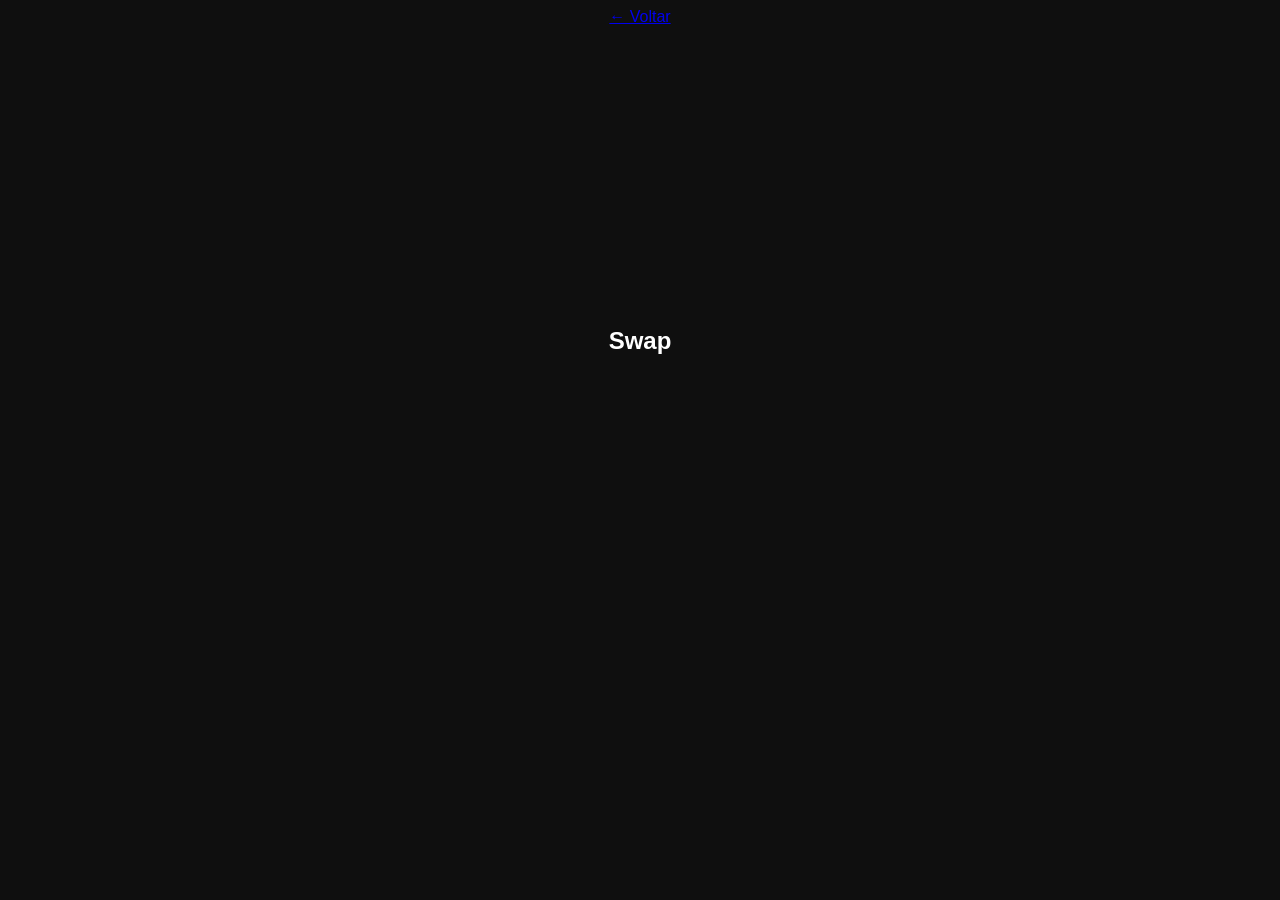
==== build.html @ 230f993f "up" ====
<!DOCTYPE html>
<html lang="pt-br">
<head>
  <meta charset="UTF-8">
  <title>Build</title>
  <link rel="stylesheet" href="css/style.css">
</head>
<body>

  <a href="index.html" class="btn-voltar">← Voltar</a>

  <h1 id="nome"></h1>

  <!-- EQUIPAMENTO -->
  <div class="equip-container" id="equip">
    <div class="slot head" id="head"></div>
    <div class="slot cape" id="cape"></div>
    <div class="slot main" id="main"></div>
    <div class="slot off" id="off"></div>
    <div class="slot armor" id="armor"></div>
    <div class="slot shoes" id="shoes"></div>

    <div class="consumiveis" id="consumiveis"></div>
  </div>

  <!-- SWAP -->
  <div id="swap-container">
    <h2>Swap</h2>
    <div id="swap"></div>
  </div>

  <script src="js/build.js"></script>

</body>
</html>
---- css/style.css ----
body {
  background: #0f0f0f;
  color: white;
  font-family: Arial;
  text-align: center;
  user-select: none;
}

h1 {
  margin-top: 20px;
}

/* ===== EQUIPAMENTO ===== */

.equip-container {
  position: relative;
  width: 220px;
  height: 260px;
  margin: 20px auto;
}

.slot {
  position: absolute;
  width: 60px;
}


.head {
  top: 20px;      
  left: 80px;
}

.off {
  top: 75px;      
  right: 10px;
}

.main {
  top: 75px;      
  left: 10px;
}

.armor {
  top: 90px;      
  left: 80px;
}

.shoes {
  top: 150px;     
  left: 80px;
}

.row img {
  width: 60px;
}
.consumiveis {
  position: absolute;
  top: 155px; 
  left: 50%;
  transform: translateX(-50%);
  display: flex;
  gap: 70px;
}

.consumiveis img {
  width: 99px;   
  height:px;
  object-fit: contain;
}
.cape {
  top: 20px;
  left: 140px;
}

/* FILTROS */
.filtros {
  margin: 20px;
}

.filtros button {
  background: #1c1c1c;
  border: none;
  color: white;
  padding: 10px 20px;
  margin: 5px;
  border-radius: 10px;
  cursor: pointer;
  transition: 0.2s;
}

.filtros button:hover {
  background: #333;
  transform: scale(1.05);
}

/* GRID */
.grid {
  display: grid;
  grid-template-columns: repeat(3, 1fr); /* 🔥 3 colunas fixas */
  gap: 20px;
  padding: 20px;
  max-width: 900px;
  margin: auto;
}
/* CARD */
.card {
  background: #1c1c1c;
  padding: 25px;
  border-radius: 15px;
  text-decoration: none;
  color: white;
  transition: 0.2s;
  display: block;
}

.card:hover {
  background: #333;
  transform: scale(1.05);
}
@media (max-width: 768px) {
  .grid {
    grid-template-columns: repeat(2, 1fr);
  }
}

@media (max-width: 480px) {
  .grid {
    grid-template-columns: 1fr;
  }
}
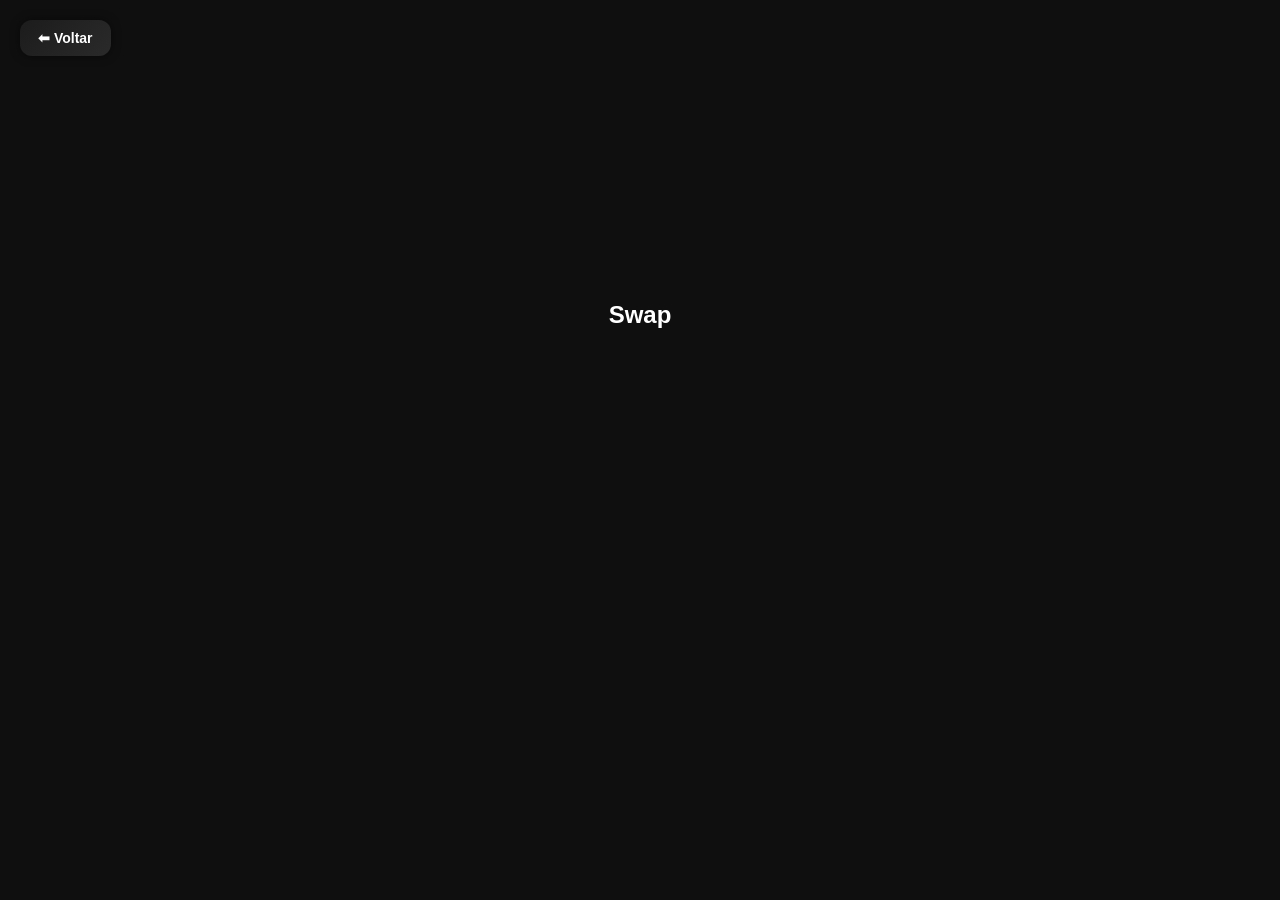
==== commit 8610a93b: "btt" ====
--- a/build.html
+++ b/build.html
@@ -7,7 +7,9 @@
 </head>
 <body>
 
-  <a href="index.html" class="btn-voltar">← Voltar</a>
+ <a href="index.html" class="btn-voltar">
+  ⬅ Voltar
+</a>
 
   <h1 id="nome"></h1>
 
--- a/css/style.css
+++ b/css/style.css
@@ -127,4 +127,34 @@
   .grid {
     grid-template-columns: 1fr;
   }
+}
+
+/* BOTÃO VOLTAR */
+.btn-voltar {
+  position: fixed;
+  top: 20px;
+  left: 20px;
+
+  background: linear-gradient(135deg, #1c1c1c, #2a2a2a);
+  color: white;
+
+  padding: 10px 18px;
+  border-radius: 12px;
+
+  text-decoration: none;
+  font-weight: bold;
+  font-size: 14px;
+
+  box-shadow: 0 0 10px rgba(0,0,0,0.5);
+
+  transition: 0.2s;
+}
+
+.btn-voltar:hover {
+  background: linear-gradient(135deg, #333, #444);
+  transform: scale(1.05);
+}
+
+.btn-voltar:active {
+  transform: scale(0.95);
 }
